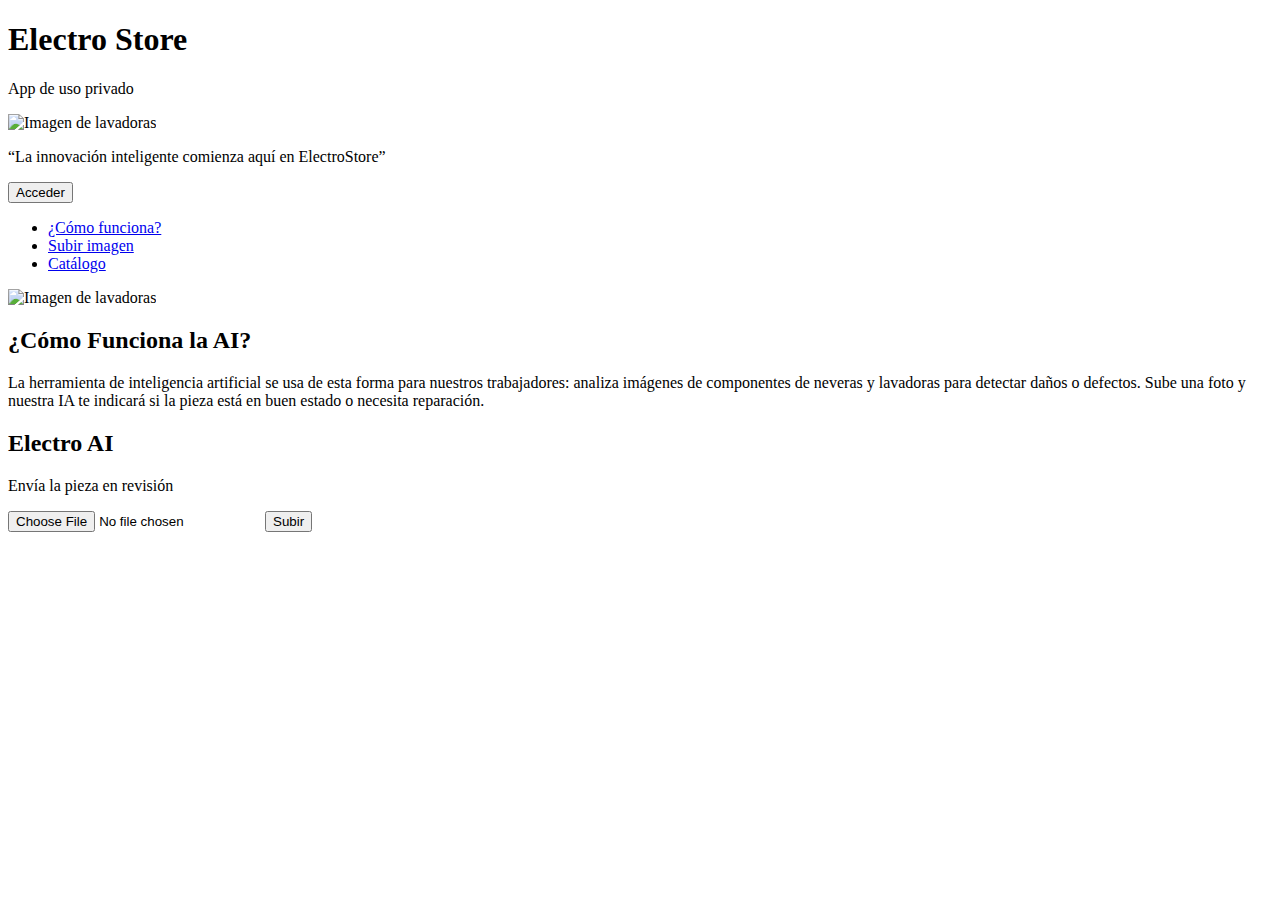
==== templates/index.html @ 2c8bf753 "Initial commit" ====
<!DOCTYPE html>
<html lang="es">
<head>
    <meta charset="UTF-8">
    <meta name="viewport" content="width=device-width, initial-scale=1.0">
    <title>ElectroStore</title>
    <link rel="stylesheet" href="styles.css">
</head>
<body>
    <!-- Página de Inicio -->
    <header class="header">
        <div class="logo">
            <h1>Electro Store</h1>
        </div>
        <div class="private-app">
            <p>App de uso privado</p>
        </div>
    </header>

    <section class="hero">
        <img src="ruta/a/la/imagen.jpg" alt="Imagen de lavadoras">
        <div class="hero-text">
            <p>“La innovación inteligente comienza aquí en ElectroStore”</p>
            <button class="btn-acceder">Acceder</button>
        </div>
    </section>

    <!-- Página ¿Cómo Funciona la AI? -->
    <nav class="navbar">
        <ul>
            <li><a href="#">¿Cómo funciona?</a></li>
            <li><a href="#">Subir imagen</a></li>
            <li><a href="#">Catálogo</a></li>
        </ul>
    </nav>

    <section class="ai-section">
        <img src="ruta/a/otra/imagen.jpg" alt="Imagen de lavadoras">
        <div class="info-text">
            <h2>¿Cómo Funciona la AI?</h2>
            <p>
                La herramienta de inteligencia artificial se usa de esta forma para nuestros trabajadores:
                analiza imágenes de componentes de neveras y lavadoras para detectar daños o defectos.
                Sube una foto y nuestra IA te indicará si la pieza está en buen estado o necesita reparación.
            </p>
        </div>
    </section>

    <!-- Página de revisión de piezas -->
    <section class="revision-section">
        <header>
            <h2>Electro AI</h2>
        </header>
        <div class="upload-area">
            <p>Envía la pieza en revisión</p>
            <input type="file" id="file-upload" accept="image/*">
            <button class="btn-upload">Subir</button>
        </div>
    </section>

    <script src="script.js"></script>
</body>
</html>
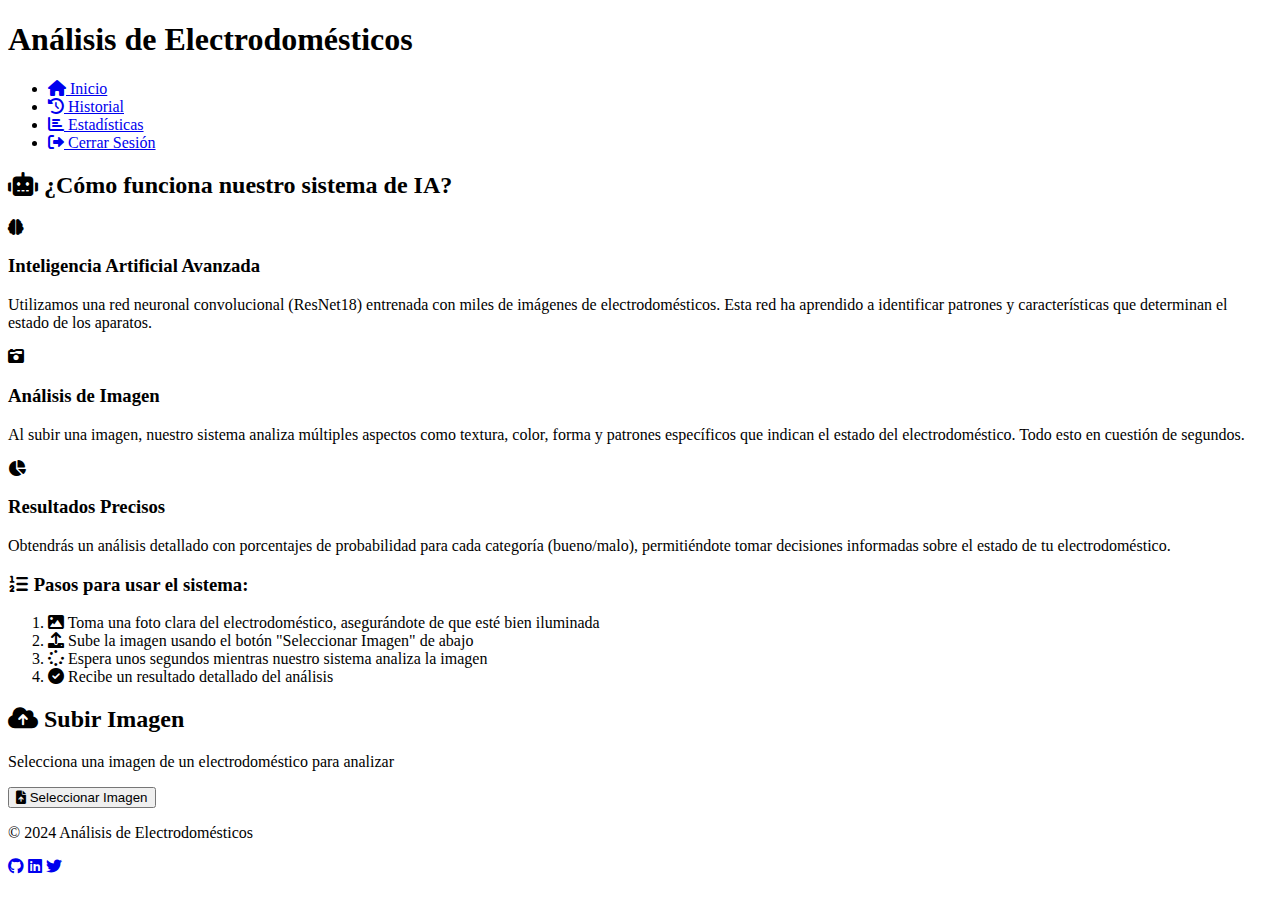
==== commit 7a623974: "Actualización del proyecto: nuevas páginas y funcionalidades" ====
--- a/templates/index.html
+++ b/templates/index.html
@@ -1,63 +1,155 @@
 <!DOCTYPE html>
-<html lang="es">
+<html>
 <head>
-    <meta charset="UTF-8">
-    <meta name="viewport" content="width=device-width, initial-scale=1.0">
-    <title>ElectroStore</title>
-    <link rel="stylesheet" href="styles.css">
+    <title>Análisis de Electrodomésticos</title>
+    <link rel="stylesheet" type="text/css" href="{{ url_for('static', filename='styles.css') }}">
+    <link href="https://fonts.googleapis.com/css2?family=Poppins:wght@300;400;500;600;700&display=swap" rel="stylesheet">
+    <link rel="stylesheet" href="https://cdnjs.cloudflare.com/ajax/libs/font-awesome/6.0.0/css/all.min.css">
 </head>
 <body>
-    <!-- Página de Inicio -->
     <header class="header">
         <div class="logo">
-            <h1>Electro Store</h1>
-        </div>
-        <div class="private-app">
-            <p>App de uso privado</p>
+            <h1>Análisis de Electrodomésticos</h1>
         </div>
     </header>
 
-    <section class="hero">
-        <img src="ruta/a/la/imagen.jpg" alt="Imagen de lavadoras">
-        <div class="hero-text">
-            <p>“La innovación inteligente comienza aquí en ElectroStore”</p>
-            <button class="btn-acceder">Acceder</button>
-        </div>
-    </section>
-
-    <!-- Página ¿Cómo Funciona la AI? -->
     <nav class="navbar">
         <ul>
-            <li><a href="#">¿Cómo funciona?</a></li>
-            <li><a href="#">Subir imagen</a></li>
-            <li><a href="#">Catálogo</a></li>
+            <li><a href="/"><i class="fas fa-home"></i> Inicio</a></li>
+            <li><a href="/historial"><i class="fas fa-history"></i> Historial</a></li>
+            <li><a href="/estadisticas"><i class="fas fa-chart-bar"></i> Estadísticas</a></li>
+            <li><a href="/logout"><i class="fas fa-sign-out-alt"></i> Cerrar Sesión</a></li>
         </ul>
     </nav>
 
-    <section class="ai-section">
-        <img src="ruta/a/otra/imagen.jpg" alt="Imagen de lavadoras">
-        <div class="info-text">
-            <h2>¿Cómo Funciona la AI?</h2>
-            <p>
-                La herramienta de inteligencia artificial se usa de esta forma para nuestros trabajadores:
-                analiza imágenes de componentes de neveras y lavadoras para detectar daños o defectos.
-                Sube una foto y nuestra IA te indicará si la pieza está en buen estado o necesita reparación.
-            </p>
+    <div class="container">
+        <div class="info-section">
+            <h2><i class="fas fa-robot"></i> ¿Cómo funciona nuestro sistema de IA?</h2>
+            <div class="info-grid">
+                <div class="info-card">
+                    <i class="fas fa-brain card-icon"></i>
+                    <h3>Inteligencia Artificial Avanzada</h3>
+                    <p>Utilizamos una red neuronal convolucional (ResNet18) entrenada con miles de imágenes de electrodomésticos. Esta red ha aprendido a identificar patrones y características que determinan el estado de los aparatos.</p>
+                </div>
+                <div class="info-card">
+                    <i class="fas fa-camera-retro card-icon"></i>
+                    <h3>Análisis de Imagen</h3>
+                    <p>Al subir una imagen, nuestro sistema analiza múltiples aspectos como textura, color, forma y patrones específicos que indican el estado del electrodoméstico. Todo esto en cuestión de segundos.</p>
+                </div>
+                <div class="info-card">
+                    <i class="fas fa-chart-pie card-icon"></i>
+                    <h3>Resultados Precisos</h3>
+                    <p>Obtendrás un análisis detallado con porcentajes de probabilidad para cada categoría (bueno/malo), permitiéndote tomar decisiones informadas sobre el estado de tu electrodoméstico.</p>
+                </div>
+            </div>
+
+            <div class="info-steps">
+                <h3><i class="fas fa-list-ol"></i> Pasos para usar el sistema:</h3>
+                <ol>
+                    <li><i class="fas fa-image"></i> Toma una foto clara del electrodoméstico, asegurándote de que esté bien iluminada</li>
+                    <li><i class="fas fa-upload"></i> Sube la imagen usando el botón "Seleccionar Imagen" de abajo</li>
+                    <li><i class="fas fa-spinner"></i> Espera unos segundos mientras nuestro sistema analiza la imagen</li>
+                    <li><i class="fas fa-check-circle"></i> Recibe un resultado detallado del análisis</li>
+                </ol>
+            </div>
         </div>
-    </section>
 
-    <!-- Página de revisión de piezas -->
-    <section class="revision-section">
-        <header>
-            <h2>Electro AI</h2>
-        </header>
         <div class="upload-area">
-            <p>Envía la pieza en revisión</p>
-            <input type="file" id="file-upload" accept="image/*">
-            <button class="btn-upload">Subir</button>
+            <h2><i class="fas fa-cloud-upload-alt"></i> Subir Imagen</h2>
+            <p>Selecciona una imagen de un electrodoméstico para analizar</p>
+            <input type="file" id="imageInput" accept="image/*" style="display: none;">
+            <button class="btn" onclick="document.getElementById('imageInput').click()">
+                <i class="fas fa-file-upload"></i> Seleccionar Imagen
+            </button>
+            <div id="loadingSpinner" class="loading-spinner" style="display: none;">
+                <i class="fas fa-spinner fa-spin"></i> Procesando...
+            </div>
+            <img id="imagePreview" alt="Vista previa" style="display: none;">
+            <div id="resultado" class="resultado"></div>
         </div>
-    </section>
+    </div>
 
-    <script src="script.js"></script>
+    <footer class="footer">
+        <div class="footer-content">
+            <p>© 2024 Análisis de Electrodomésticos</p>
+            <div class="social-links">
+                <a href="#"><i class="fab fa-github"></i></a>
+                <a href="#"><i class="fab fa-linkedin"></i></a>
+                <a href="#"><i class="fab fa-twitter"></i></a>
+            </div>
+        </div>
+    </footer>
+
+    <script>
+        const imageInput = document.getElementById('imageInput');
+        const imagePreview = document.getElementById('imagePreview');
+        const resultado = document.getElementById('resultado');
+        const loadingSpinner = document.getElementById('loadingSpinner');
+
+        imageInput.addEventListener('change', function(e) {
+            const file = e.target.files[0];
+            if (file) {
+                // Mostrar vista previa
+                const reader = new FileReader();
+                reader.onload = function(e) {
+                    imagePreview.src = e.target.result;
+                    imagePreview.style.display = 'block';
+                }
+                reader.readAsDataURL(file);
+
+                // Enviar imagen para análisis
+                const formData = new FormData();
+                formData.append('file', file);
+
+                // Mostrar spinner y ocultar resultado anterior
+                loadingSpinner.style.display = 'block';
+                resultado.style.display = 'none';
+
+                fetch('/predict', {
+                    method: 'POST',
+                    body: formData
+                })
+                .then(response => response.json())
+                .then(data => {
+                    loadingSpinner.style.display = 'none';
+                    resultado.style.display = 'block';
+
+                    if (data.error) {
+                        resultado.innerHTML = `
+                            <div class="resultado-error">
+                                <i class="fas fa-exclamation-circle"></i>
+                                <p>Error: ${data.error}</p>
+                            </div>
+                        `;
+                    } else {
+                        const estiloResultado = data.prediccion === 'bueno' ? 'resultado-bueno' : 'resultado-malo';
+                        const iconoResultado = data.prediccion === 'bueno' ? 'fa-check-circle' : 'fa-times-circle';
+                        
+                        resultado.innerHTML = `
+                            <div class="${estiloResultado}">
+                                <i class="fas ${iconoResultado}"></i>
+                                <h3>Resultado: ${data.prediccion.toUpperCase()}</h3>
+                                <div class="probabilidades">
+                                    <p><i class="fas fa-thumbs-up"></i> Probabilidad bueno: ${data.probabilidad_bueno}</p>
+                                    <p><i class="fas fa-thumbs-down"></i> Probabilidad malo: ${data.probabilidad_malo}</p>
+                                </div>
+                            </div>
+                        `;
+                    }
+                })
+                .catch(error => {
+                    loadingSpinner.style.display = 'none';
+                    resultado.style.display = 'block';
+                    resultado.innerHTML = `
+                        <div class="resultado-error">
+                            <i class="fas fa-exclamation-circle"></i>
+                            <p>Error al procesar la imagen</p>
+                        </div>
+                    `;
+                    console.error('Error:', error);
+                });
+            }
+        });
+    </script>
 </body>
-</html>
+</html>